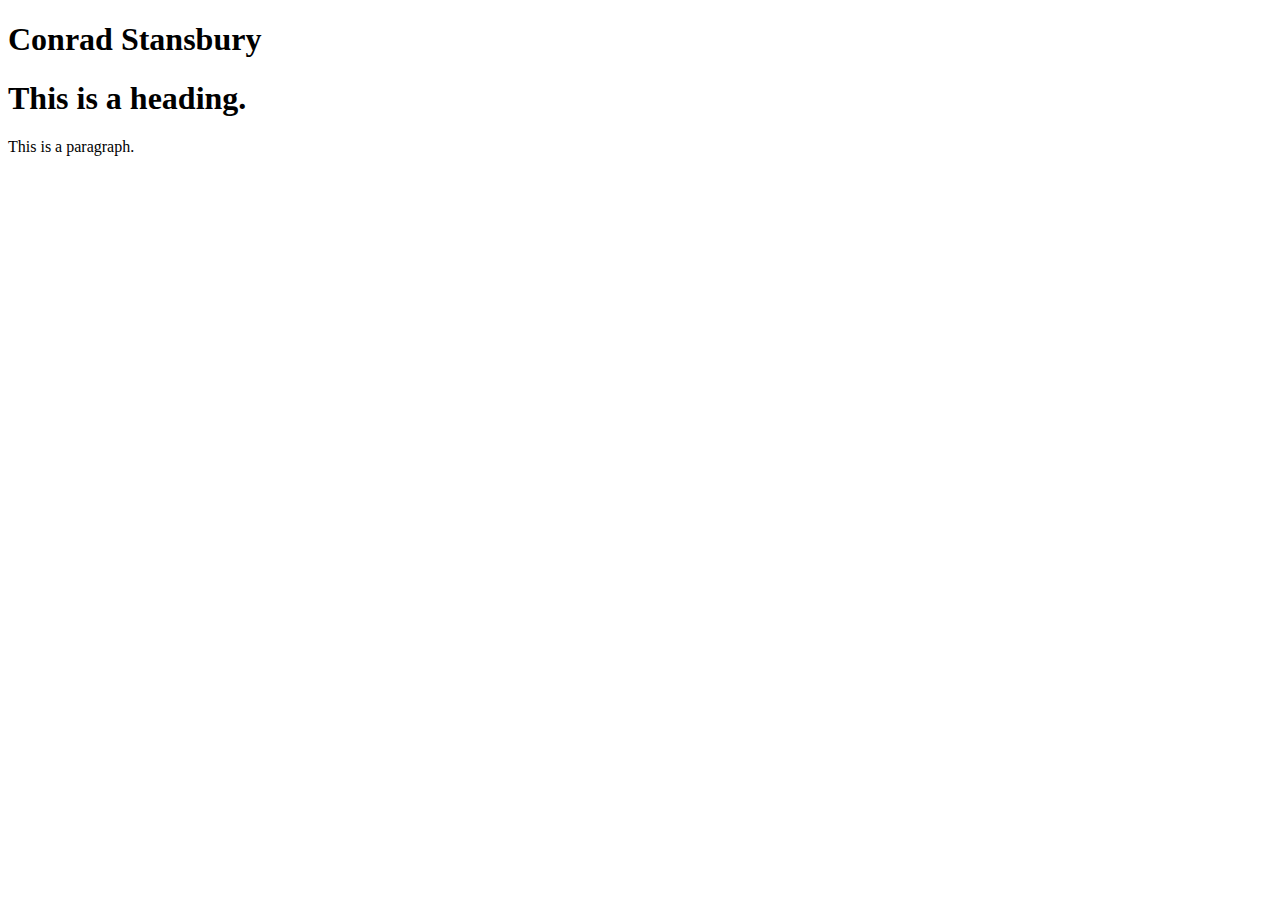
==== res/index.html @ c7897e2f "Initial commit for the Haskell web server that will eventually become my personal website. Commit in" ====
<!DOCTYPE html>
<html>
  <head>
    <title>Conrad Stansbury</title>
    <link href="http://fonts.googleapis.com/css?family=Roboto+Slab"
          rel="stylesheet" type="text/css">
    <link href="http://fonts.googleapis.com/css?family=Roboto:400,300"
          rel="stylesheet" type="text/css">
    <link rel="stylesheet" href="resource/style_test.css" type = "text/css">
  </head>
  <body>
    <div class="container">
      <nav>
        <h1>Conrad Stansbury</h1>
      </nav>
    </div>
    <div class="landing-content">
      <h1>This is a heading.</h1>
      <p>This is a paragraph.</p>
    </div>
  </body>
</html>
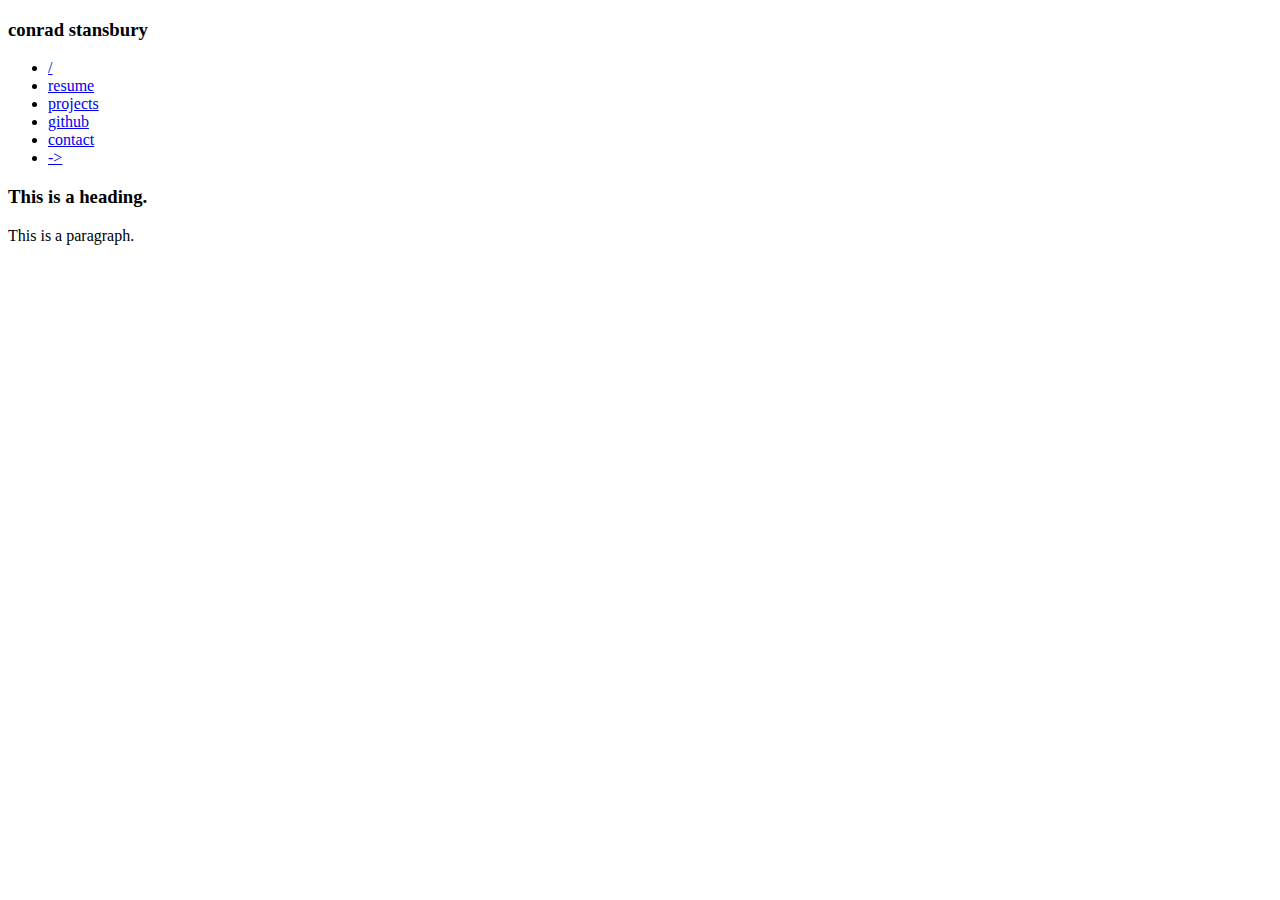
==== commit aab53553: "Updated a few resource files." ====
--- a/res/index.html
+++ b/res/index.html
@@ -10,13 +10,35 @@
   </head>
   <body>
     <div class="container">
-      <nav>
-        <h1>Conrad Stansbury</h1>
-      </nav>
-    </div>
-    <div class="landing-content">
-      <h1>This is a heading.</h1>
-      <p>This is a paragraph.</p>
+      <div class="container2">
+        <nav>
+          <h3 id="name-header">conrad stansbury</h3>
+          <ul>
+            <li>
+              <a href="./">/</a>
+            </li>
+            <li>
+              <a href="#">resume</a>
+            </li>
+            <li>
+              <a href="#">projects</a>
+            </li>
+            <li>
+              <a href="#">github</a>
+            </li>
+            <li>
+              <a href="#">contact</a>
+            </li>
+            <li>
+              <a href="#">-></a>
+            </li>
+          </ul>
+        </nav>
+      </div>
+      <div class="landing-content">
+        <h3>This is a heading.</h3>
+        <p>This is a paragraph.</p>
+      </div>
     </div>
   </body>
 </html>
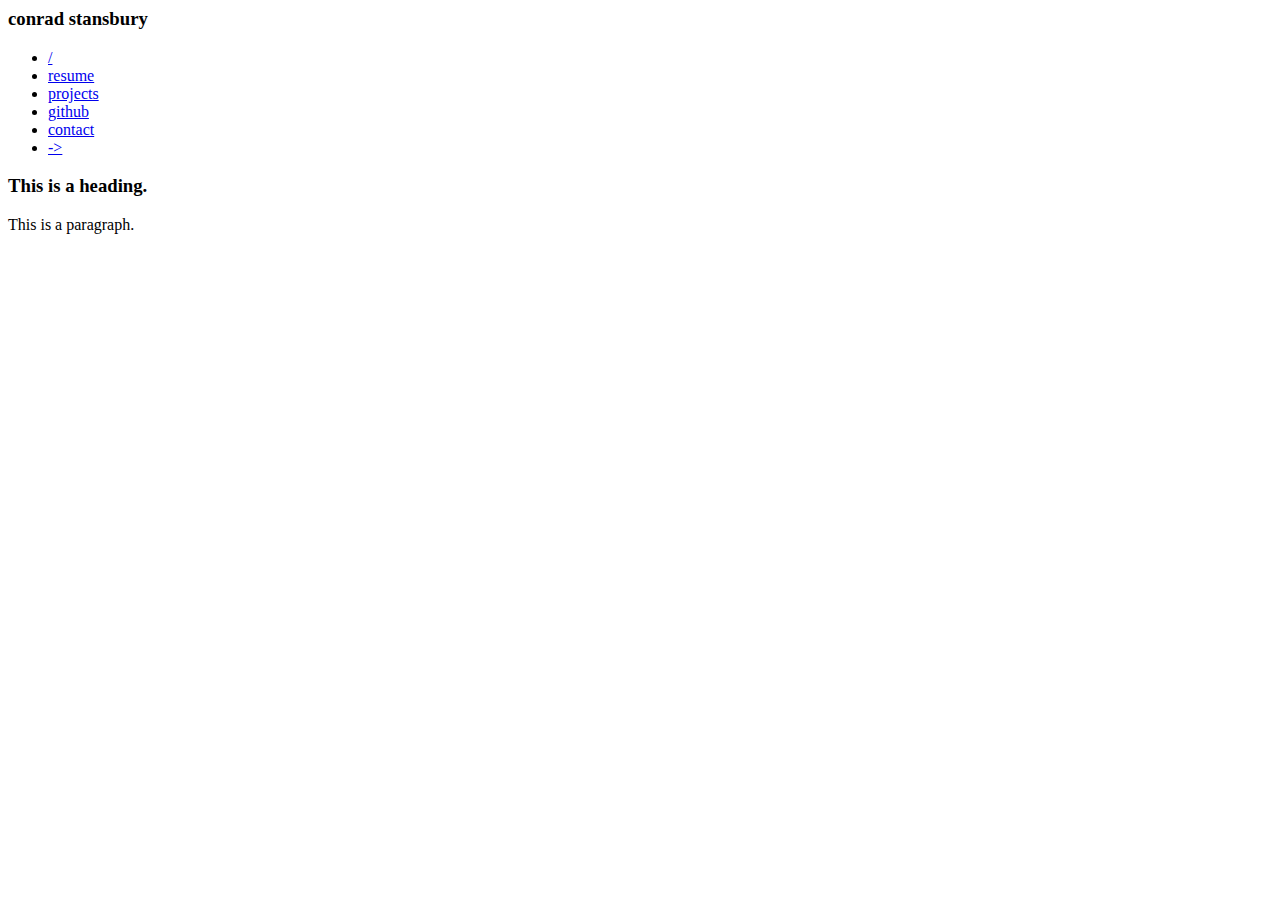
==== commit e7ffc1e3: "Fixed a few bugs in the allowed text characters for the DOM parser, and fixed a few HTML syntax erro" ====
--- a/res/index.html
+++ b/res/index.html
@@ -1,4 +1,4 @@
-<!DOCTYPE html>
+<DOCTYPE html>
 <html>
   <head>
     <title>Conrad Stansbury</title>
@@ -18,16 +18,16 @@
               <a href="./">/</a>
             </li>
             <li>
-              <a href="#">resume</a>
+              <a href="/resume">resume</a>
             </li>
             <li>
-              <a href="#">projects</a>
+              <a href="/projects">projects</a>
             </li>
             <li>
-              <a href="#">github</a>
+              <a href="http://github.com/chstan">github</a>
             </li>
             <li>
-              <a href="#">contact</a>
+              <a href="/contact">contact</a>
             </li>
             <li>
               <a href="#">-></a>
